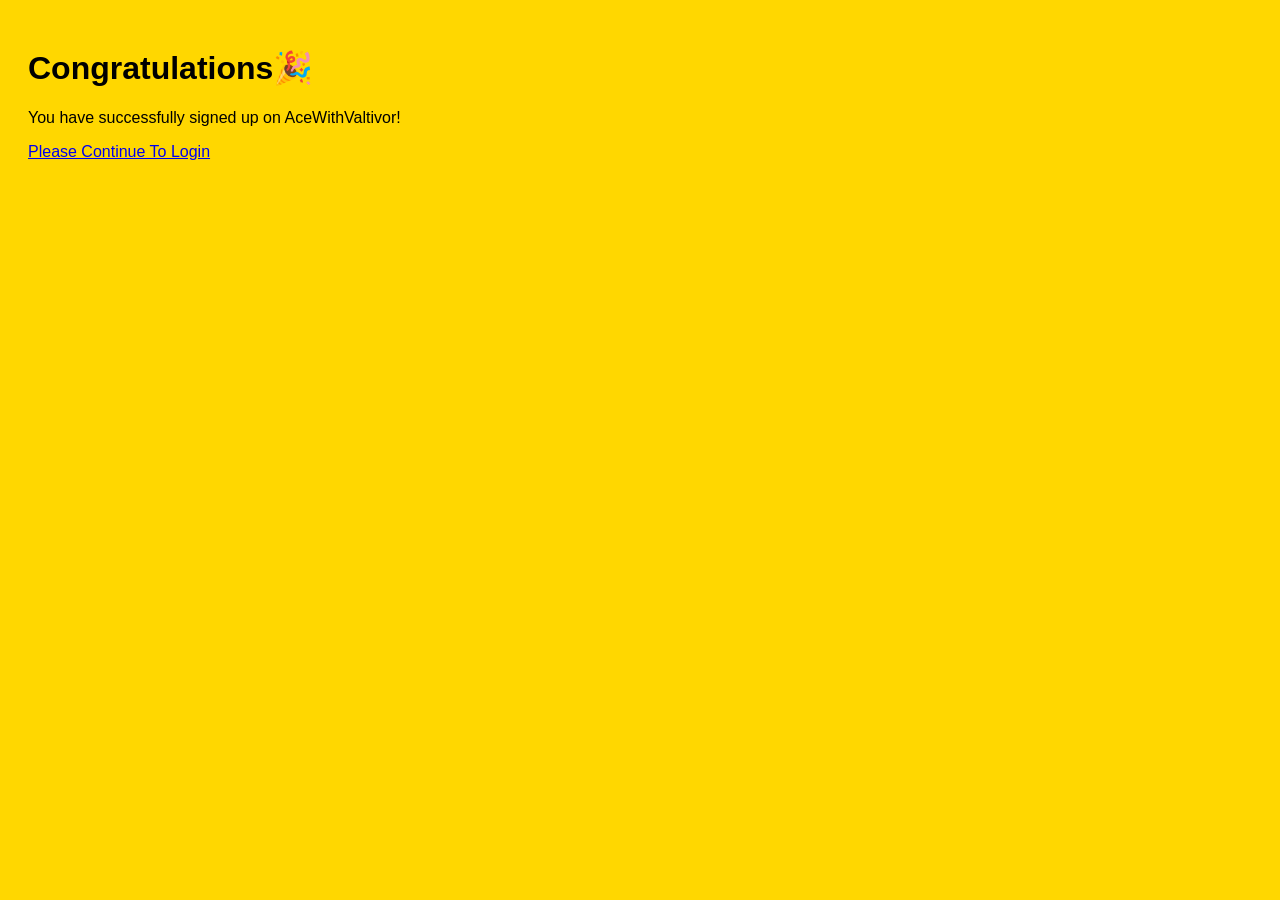
==== congratulations.html @ a5a44d78 "making some updates to my capstone" ====
<!DOCTYPE html>
<html lang="en">
<head>
    <meta charset="UTF-8">
    <meta name="viewport" content="width=device-width, initial-scale=1.0">
    <title>Congratulations</title>
    <link rel="stylesheet" href="css/style.css">
</head>
<body>
    <div class="congrats">
        <h1>Congratulations🎉</h1>
        <p>You have successfully signed up on AceWithValtivor!</p>
    </div>
    <a href="index.html">Please Continue To Login</a>
</body>
</html>
---- css/style.css ----
*{
    background-color: gold;
}
header{
    display: flex;
    justify-content: space-between;
    align-items: center;
    padding: 25px 8%;
    border-bottom: 1px solid #1a1a1a;
}
li{
    text-decoration: none;
    list-style: none;
    width: 252px;
    display: flex;
}
li a{
    display: flex;
}
nav{
    display: flex;
    position: fixed;
    top: 0;
    background-color: black;
    padding: 15px;
    border-radius: 20px;
}
nav a{
    color: white;
    text-decoration: none;
    margin: 15px;
    font-size: 18px;
    transition: 2.3s;
}
nav a:hover{
    color: red;
}
nav h1{
    color: white;
    display: block;
    margin-right: 8px;
}
body{
    font-family: Bastoni;
    padding: 20px;
    background-color: gold;
}
.login-container{
    text-align: center;
    margin: 100px auto;
    padding: 20px;
    background: red;
    width: 300px;
    border: 10px solid black;
}
input{
    width: 90%;
    padding: 10px;
    margin: 10px 0;
}
button{
    padding: 15px 35px;
    margin: 10px;
    background: blue;
    color: yellow;
    border: 2px solid yellow;
    border-radius: 5px;
}
.subjects{
    animation: fadeIn 2s;
    display: flex;
    gap: 20px;
    padding: 20px;
}
@keyframes fadeIn{
    from{
        opacity: 0;
    }
    to{
        opacity: 1;
    }
}
.card{
    background: white;
    margin-top: 175px;
    height: 314px;
    border-radius: 5px;
    box-shadow: 0 2px 5px rgba(0, 0, 225, 0.3);
    transition: 5s;
}
.card:hover{
    transform: translateY(-10px);
    opacity: 1;
    animation: fadeUp 1s forwards;
}
.card:nth-child(1){
    animation-delay: 0.2s;
}
.card:nth-child(2){
    animation-delay: 0.5s;
}
.card:nth-child(3){
    animation-delay: 0.8s;
}
@keyframes fadeUp{
    to{
        opacity: 1;
        transform: translateY(0);
    }
}
button{
    transition: 0.3s;
    background: orange;
    color: white;
    border: 2px solid yellow;
    padding: 10px;
    border-radius: 5px;
}
button:hover{
    background: black;
    transform: scale(1.1);
}
body{
    font-family: Arial, Helvetica, sans-serif;
    background: gold;
}
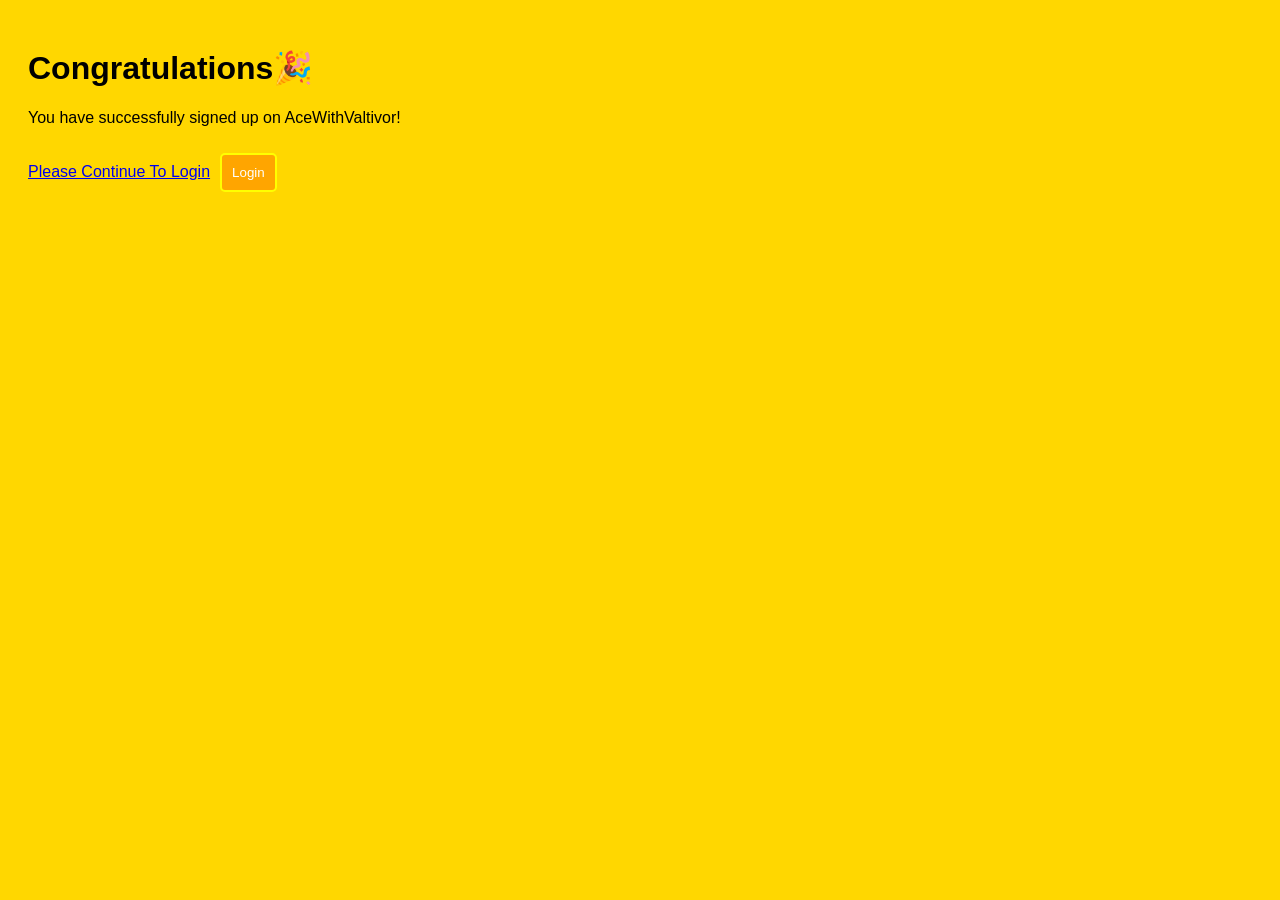
==== commit b996d6d4: "some updates added" ====
--- a/congratulations.html
+++ b/congratulations.html
@@ -11,6 +11,6 @@
         <h1>Congratulations🎉</h1>
         <p>You have successfully signed up on AceWithValtivor!</p>
     </div>
-    <a href="index.html">Please Continue To Login</a>
+    <a href="index.html">Please Continue To Login</a><button>Login</button>
 </body>
 </html>
--- a/css/style.css
+++ b/css/style.css
@@ -3,7 +3,7 @@
     background-color: gold;
 }
 header{
-    display: flex;
+    text-align: center;
     justify-content: space-between;
     align-items: center;
     padding: 25px 8%;
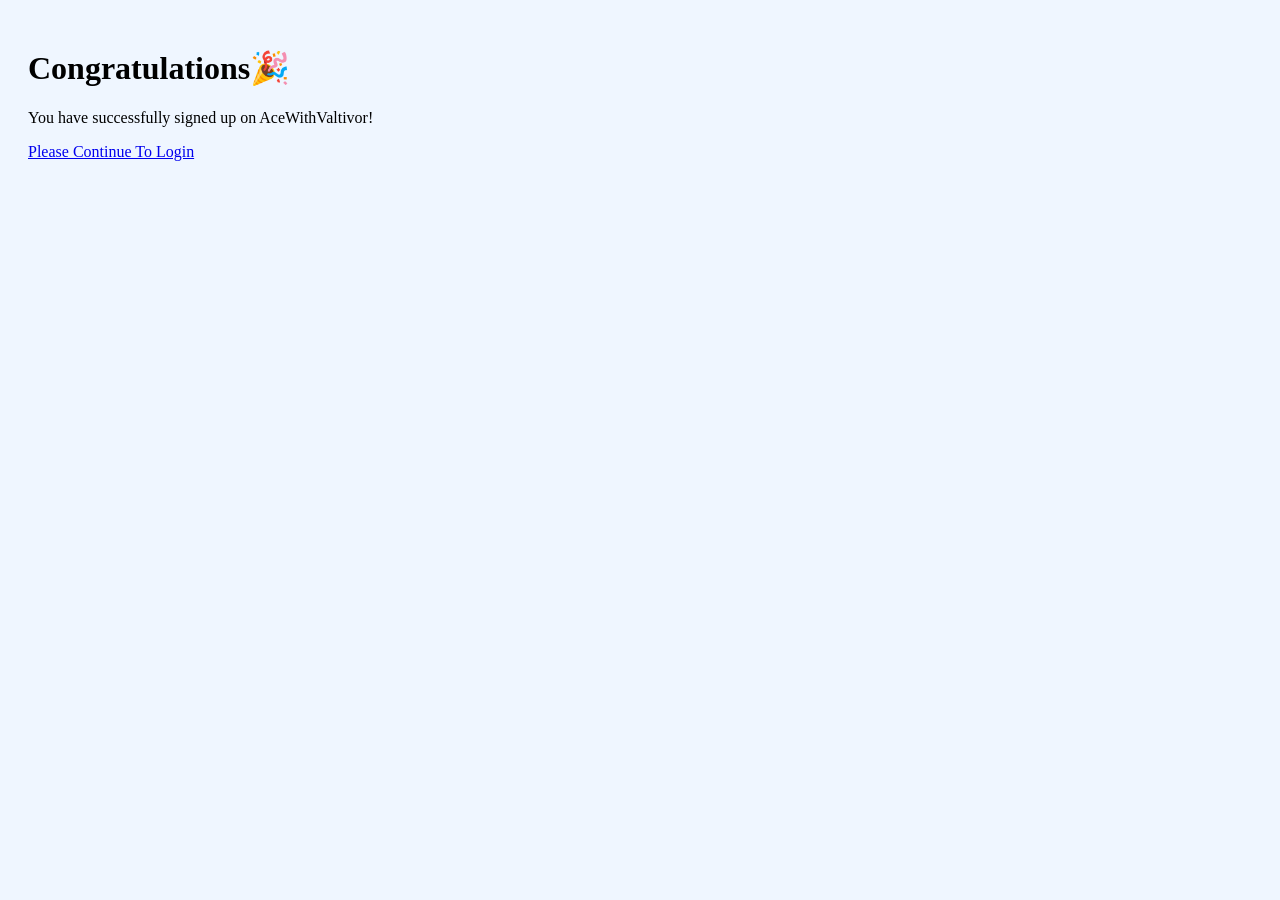
==== commit e88f5c8c: "some updates added" ====
--- a/congratulations.html
+++ b/congratulations.html
@@ -11,6 +11,6 @@
         <h1>Congratulations🎉</h1>
         <p>You have successfully signed up on AceWithValtivor!</p>
     </div>
-    <a href="index.html">Please Continue To Login</a><button>Login</button>
+    <a href="index.html">Please Continue To Login</a>
 </body>
 </html>
--- a/css/style.css
+++ b/css/style.css
@@ -1,13 +1,13 @@
 
 *{
-    background-color: gold;
+    background-color: #eff6ff;
 }
 header{
     text-align: center;
     justify-content: space-between;
     align-items: center;
     padding: 25px 8%;
-    border-bottom: 1px solid #1a1a1a;
+    background-color: #1d4ed8;
 }
 li{
     text-decoration: none;
@@ -37,20 +37,17 @@
     color: red;
 }
 nav h1{
-    color: white;
-    display: block;
+    color: black;
     margin-right: 8px;
 }
 body{
     font-family: Bastoni;
     padding: 20px;
-    background-color: gold;
 }
 .login-container{
     text-align: center;
     margin: 100px auto;
     padding: 20px;
-    background: red;
     width: 300px;
     border: 10px solid black;
 }
@@ -120,8 +117,4 @@
 button:hover{
     background: black;
     transform: scale(1.1);
-}
-body{
-    font-family: Arial, Helvetica, sans-serif;
-    background: gold;
 }
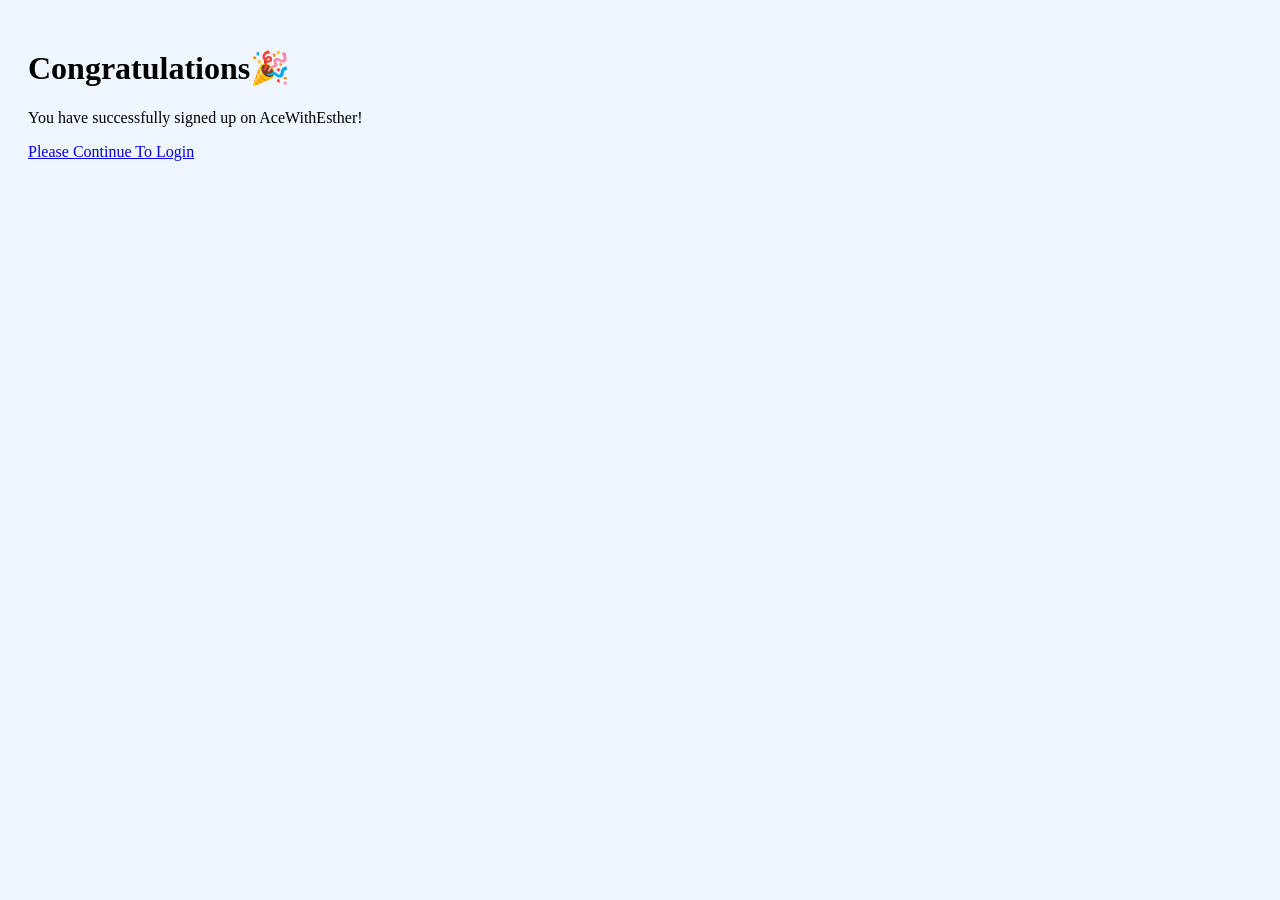
==== commit aa9066c9: "initial commit" ====
--- a/congratulations.html
+++ b/congratulations.html
@@ -9,7 +9,7 @@
 <body>
     <div class="congrats">
         <h1>Congratulations🎉</h1>
-        <p>You have successfully signed up on AceWithValtivor!</p>
+        <p>You have successfully signed up on AceWithEsther!</p>
     </div>
     <a href="index.html">Please Continue To Login</a>
 </body>
